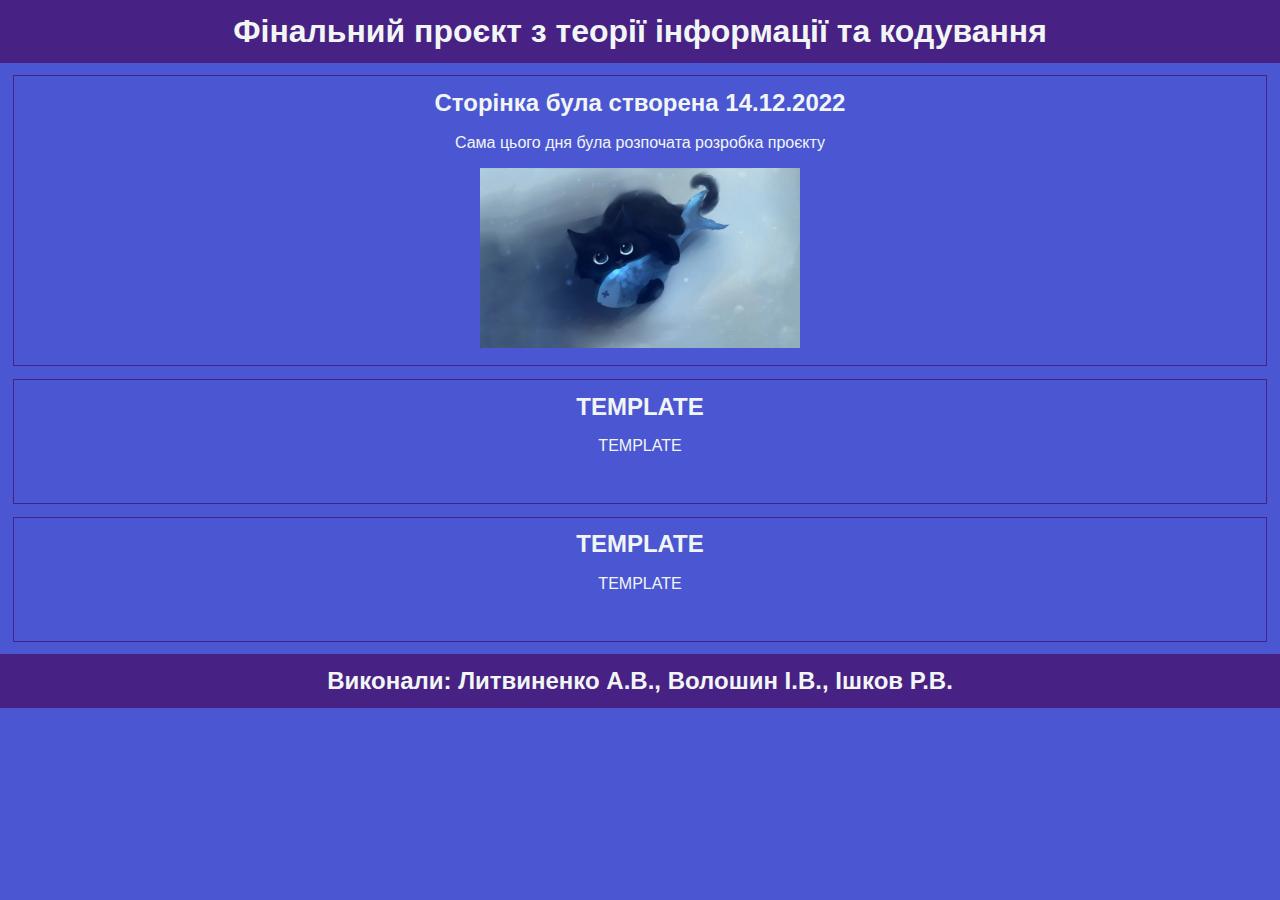
==== final_project/index.html @ 294e6af1 "added a webpage for final project" ====
<!DOCTYPE html>
<html lang="en">
<head>
    <meta charset="UTF-8">
    <meta http-equiv="X-UA-Compatible" content="IE=edge">
    <meta name="viewport" content="width=device-width, initial-scale=1.0">
    <link rel="stylesheet" href="index.css">
    <title>TIK: Final Project</title>
</head>
<body>
    <header>
        <div>
            <h1>Фінальний проєкт з теорії інформації та кодування</h1>
        </div>
    </header>    

    <main>
        <article>
            <div>
                <h2>Сторінка була створена 14.12.2022</h2>
                <p>Сама цього дня була розпочата розробка проєкту</p>
                <div><img src="media/template.jpg" alt=""></div>
            </div>
        </article>

        <article>
            <div>
                <h2>TEMPLATE</h2>
                <p>TEMPLATE</p>
                <div><img src="" alt=""></div>
            </div>
        </article>

        <article>
            <div>
                <h2>TEMPLATE</h2>
                <p>TEMPLATE</p>
                <div><img src="" alt=""></div>
            </div>
        </article>

        <!--
        article>div>h2+p+div>img[src="media/"]
        -->
        

    </main>

    <footer>
        <div>
            <h2>Виконали: Литвиненко А.В., Волошин І.В., Ішков Р.В.</h2>
        </div>
    </footer>

</body>
</html>
---- final_project/index.css ----
:root{
    --head_footColor: #472183;
    --bodyColor: #4B56D2;
    --textColor: #F1F6F5;
    --linkColor: #82C3EC;
}

header, footer{
    background-color: var(--head_footColor);
    padding: 1vw;
    text-align: center;
}

body{
    background-color: var(--bodyColor);
}

article{
    padding: 1vw;
    margin: 1vw;
    border: 1px solid #472183;
    text-align: center;
}

article > h2,p{
    padding: 1.3vw;
}

img{
    width: 25vw;
}

*{
    margin: 0;
    padding: 0;
    color: var(--textColor);
    font-family: 'Franklin Gothic Medium', 'Arial Narrow', Arial, sans-serif;
}

a{
    color: var(--linkColor);
}
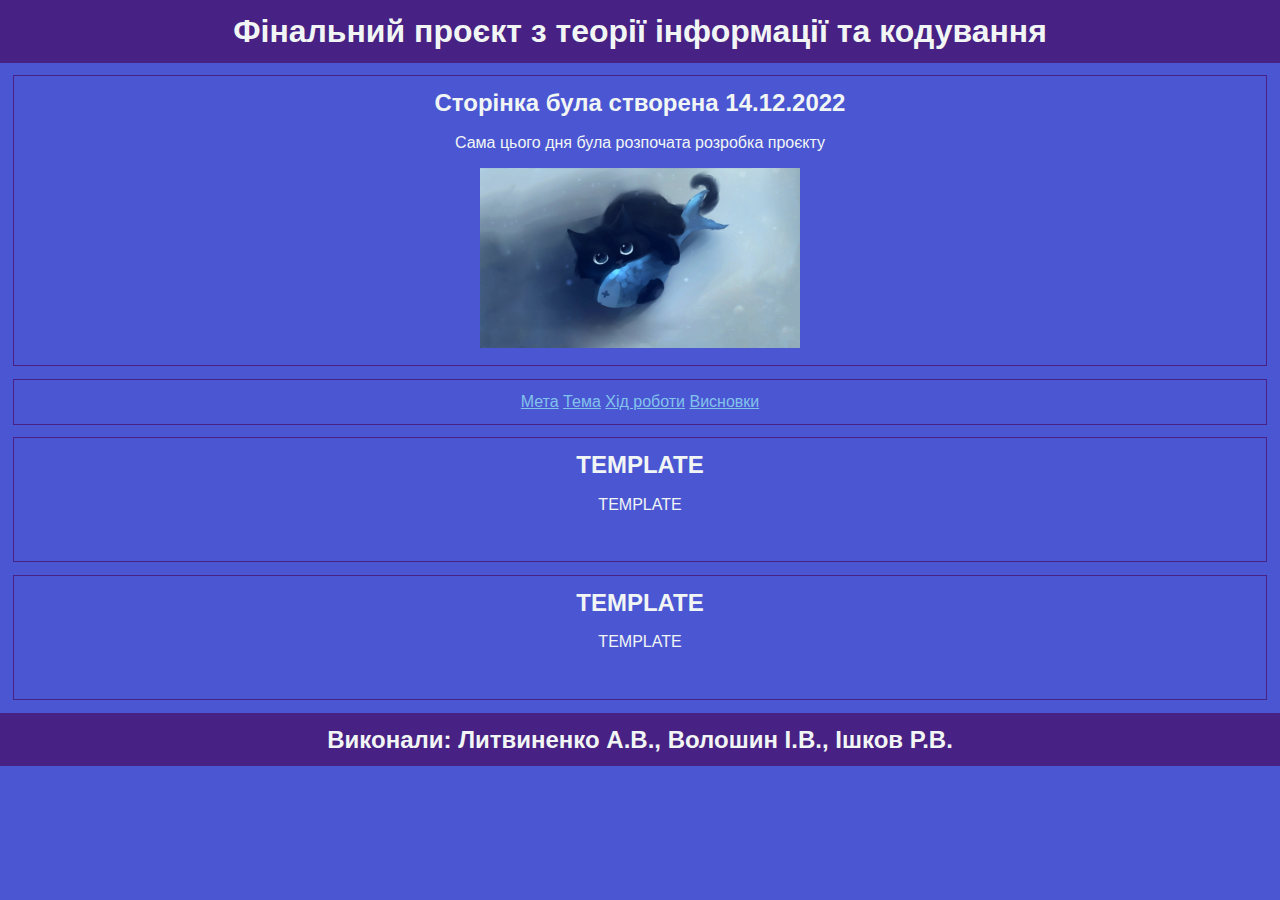
==== commit 296a1eb1: "Update index.html" ====
--- a/final_project/index.html
+++ b/final_project/index.html
@@ -1,56 +1,64 @@
 <!DOCTYPE html>
 <html lang="en">
 <head>
-    <meta charset="UTF-8">
-    <meta http-equiv="X-UA-Compatible" content="IE=edge">
-    <meta name="viewport" content="width=device-width, initial-scale=1.0">
-    <link rel="stylesheet" href="index.css">
-    <title>TIK: Final Project</title>
+	<meta charset="UTF-8">
+	<meta http-equiv="X-UA-Compatible" content="IE=edge">
+	<meta name="viewport" content="width=device-width, initial-scale=1.0">
+	<link rel="stylesheet" href="index.css">
+	<title>TIK: Final Project</title>
 </head>
 <body>
-    <header>
-        <div>
-            <h1>Фінальний проєкт з теорії інформації та кодування</h1>
-        </div>
-    </header>    
+	<header>
+		<div>
+			<h1>Фінальний проєкт з теорії інформації та кодування</h1>
+		</div>
+	</header>
 
-    <main>
-        <article>
-            <div>
-                <h2>Сторінка була створена 14.12.2022</h2>
-                <p>Сама цього дня була розпочата розробка проєкту</p>
-                <div><img src="media/template.jpg" alt=""></div>
-            </div>
-        </article>
+	<main>
+		<article>
+			<div>
+				<h2>Сторінка була створена 14.12.2022</h2>
+				<p>Сама цього дня була розпочата розробка проєкту</p>
+				<div><img src="media/template.jpg" alt=""></div>
+			</div>
+		</article>
 
-        <article>
-            <div>
-                <h2>TEMPLATE</h2>
-                <p>TEMPLATE</p>
-                <div><img src="" alt=""></div>
-            </div>
-        </article>
+		<article>
+			<div>
+				<ul class="menu">
+					<a href="meta.html">Мета</a>
+					<a href="theme.html">Тема</a>
+					<a href="work.html">Хід роботи</a>
+					<a href="result.html">Висновки</a>
+			</div>
+		</article>
 
-        <article>
-            <div>
-                <h2>TEMPLATE</h2>
-                <p>TEMPLATE</p>
-                <div><img src="" alt=""></div>
-            </div>
-        </article>
+		<article>
+			<div>
+				<h2>TEMPLATE</h2>
+				<p>TEMPLATE</p>
+				<div><img src="" alt=""></div>
+			</div>
+		</article>
 
-        <!--
-        article>div>h2+p+div>img[src="media/"]
-        -->
+		<article>
+			<div>
+				<h2>TEMPLATE</h2>
+				<p>TEMPLATE</p>
+				<div><img src="" alt=""></div>
+			</div>
+		</article>
+		<!--
+		article>div>h2+p+div>img[src="media/"]
+		-->
         
 
-    </main>
+	</main>
+		<footer>
+			<div>
+				<h2>Виконали: Литвиненко А.В., Волошин І.В., Ішков Р.В.</h2>
+			</div>
+		</footer>
 
-    <footer>
-        <div>
-            <h2>Виконали: Литвиненко А.В., Волошин І.В., Ішков Р.В.</h2>
-        </div>
-    </footer>
-
-</body>
-</html>+	</body>
+</html>
